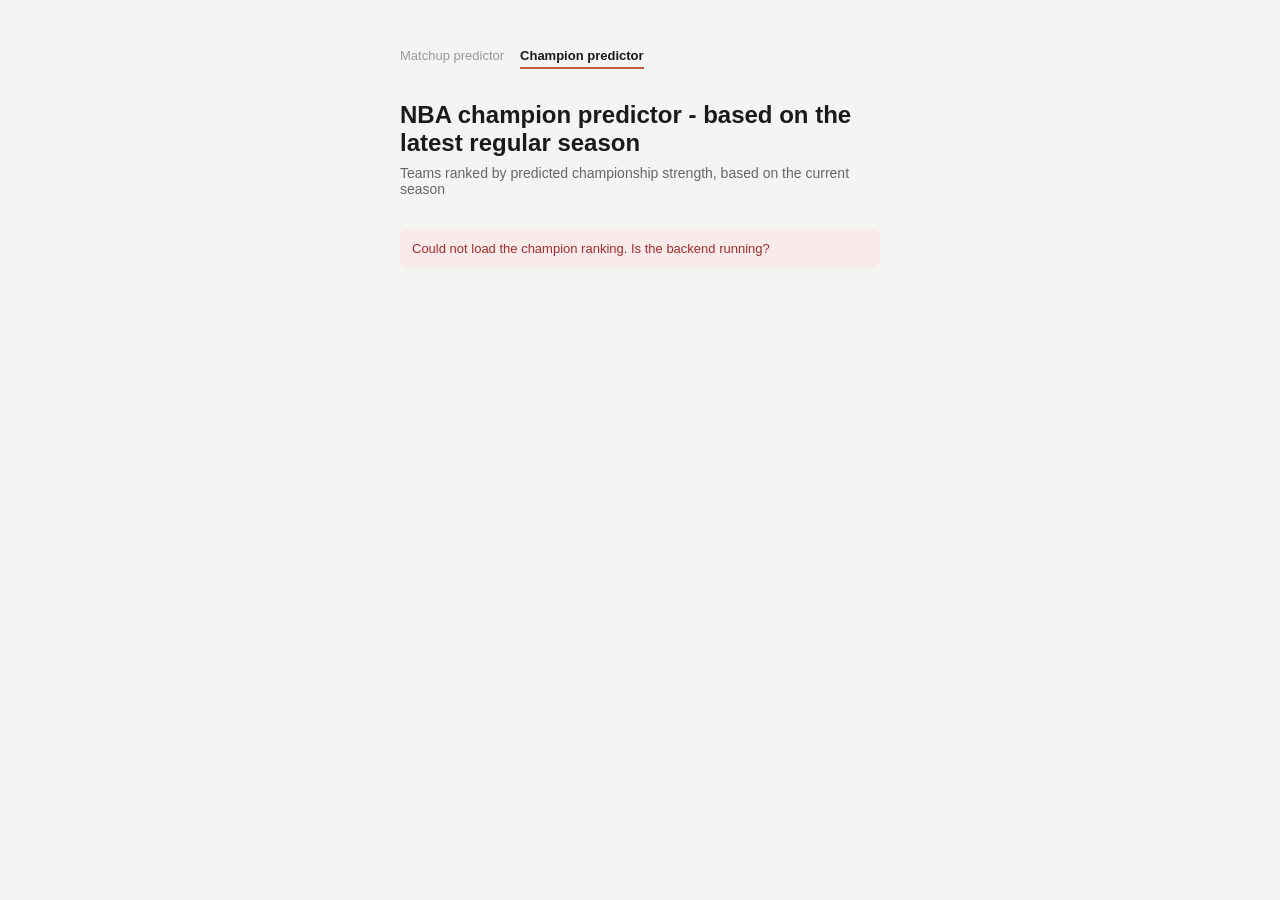
==== nba-predictor/src/main/resources/static/champion.html @ 13635e4a "feat: adiciona previsão de campeão da NBA baseada em estatísticas de time - Cria endpoint GET /predi" ====
<!DOCTYPE html>
<html lang="en">
<head>
    <meta charset="UTF-8">
    <meta name="viewport" content="width=device-width, initial-scale=1.0">
    <title>NBA Champion Predictor</title>
    <link rel="stylesheet" href="style.css">
    <link rel="stylesheet" href="champion.css">
</head>
<body>
    <main class="container">
        <nav class="page-nav">
            <a href="index.html">Matchup predictor</a>
            <a href="champion.html" class="active">Champion predictor</a>
        </nav>

        <h1>NBA champion predictor - based on the latest regular season</h1>
        <p class="subtitle">Teams ranked by predicted championship strength, based on the current season</p>

        <div id="loading" class="loading">Loading rankings...</div>
        <div id="error-message" class="error hidden"></div>

        <ol id="ranking-list" class="ranking-list hidden"></ol>
    </main>

    <script src="champion.js"></script>
</body>
</html>
---- nba-predictor/src/main/resources/static/style.css ----
* {
    box-sizing: border-box;
    margin: 0;
    padding: 0;
}

body {
    font-family: -apple-system, BlinkMacSystemFont, "Segoe UI", Roboto, sans-serif;
    background: #f4f4f2;
    color: #1a1a1a;
    display: flex;
    justify-content: center;
    padding: 3rem 1.5rem;
}

.container {
    width: 100%;
    max-width: 480px;
}

h1 {
    font-size: 24px;
    font-weight: 600;
    margin-bottom: 8px;
}

.subtitle {
    font-size: 14px;
    color: #666;
    margin-bottom: 32px;
}

.matchup {
    display: flex;
    align-items: flex-end;
    gap: 12px;
    margin-bottom: 24px;
}

.team-select {
    flex: 1;
    display: flex;
    flex-direction: column;
    gap: 6px;
}

.team-select label {
    font-size: 13px;
    color: #666;
    font-weight: 500;
}

select {
    height: 40px;
    padding: 0 12px;
    border-radius: 8px;
    border: 1px solid #d6d6d2;
    background: white;
    font-size: 14px;
    color: #1a1a1a;
}

.vs {
    font-size: 13px;
    color: #999;
    padding-bottom: 10px;
}

#predict-btn {
    width: 100%;
    height: 44px;
    background: #c15f3c;
    color: white;
    border: none;
    border-radius: 8px;
    font-size: 15px;
    font-weight: 500;
    cursor: pointer;
}

#predict-btn:hover {
    background: #a94f30;
}

#predict-btn:active {
    transform: scale(0.98);
}

.error {
    margin-top: 16px;
    padding: 12px;
    background: #fbeaea;
    color: #a32d2d;
    border-radius: 8px;
    font-size: 13px;
}

.hidden {
    display: none;
}

.result {
    margin-top: 32px;
    background: white;
    border: 1px solid #e5e5e0;
    border-radius: 12px;
    padding: 20px;
}

.result-team {
    display: flex;
    justify-content: space-between;
    align-items: baseline;
    margin-bottom: 6px;
}

.result-name {
    font-size: 14px;
    font-weight: 500;
}

.result-percent {
    font-size: 18px;
    font-weight: 600;
}

.bar {
    height: 8px;
    background: #eeeeea;
    border-radius: 4px;
    overflow: hidden;
    margin: 8px 0 20px;
}

.bar-fill {
    height: 100%;
    background: #c15f3c;
    border-radius: 4px;
    transition: width 0.4s ease;
}
---- nba-predictor/src/main/resources/static/champion.css ----
.page-nav {
    display: flex;
    gap: 16px;
    margin-bottom: 32px;
}

.page-nav a {
    font-size: 13px;
    color: #999;
    text-decoration: none;
    padding-bottom: 4px;
}

.page-nav a.active {
    color: #1a1a1a;
    font-weight: 600;
    border-bottom: 2px solid #c15f3c;
}

.loading {
    font-size: 14px;
    color: #999;
    padding: 20px 0;
}

.ranking-list {
    list-style: none;
    display: flex;
    flex-direction: column;
    gap: 8px;
}

.ranking-item {
    display: flex;
    align-items: center;
    gap: 14px;
    background: white;
    border: 1px solid #e5e5e0;
    border-radius: 10px;
    padding: 12px 16px;
}

.ranking-item.top {
    border: 1px solid #c15f3c;
    background: #fdf3ee;
}

.rank-number {
    font-size: 14px;
    font-weight: 600;
    color: #999;
    width: 24px;
    flex-shrink: 0;
}

.ranking-item.top .rank-number {
    color: #c15f3c;
}

.rank-info {
    flex: 1;
}

.rank-team {
    font-size: 14px;
    font-weight: 500;
}

.rank-stats {
    font-size: 12px;
    color: #999;
    margin-top: 2px;
}

.rank-score {
    font-size: 15px;
    font-weight: 600;
    color: #c15f3c;
}

.trophy {
    font-size: 16px;
    margin-right: 4px;
}
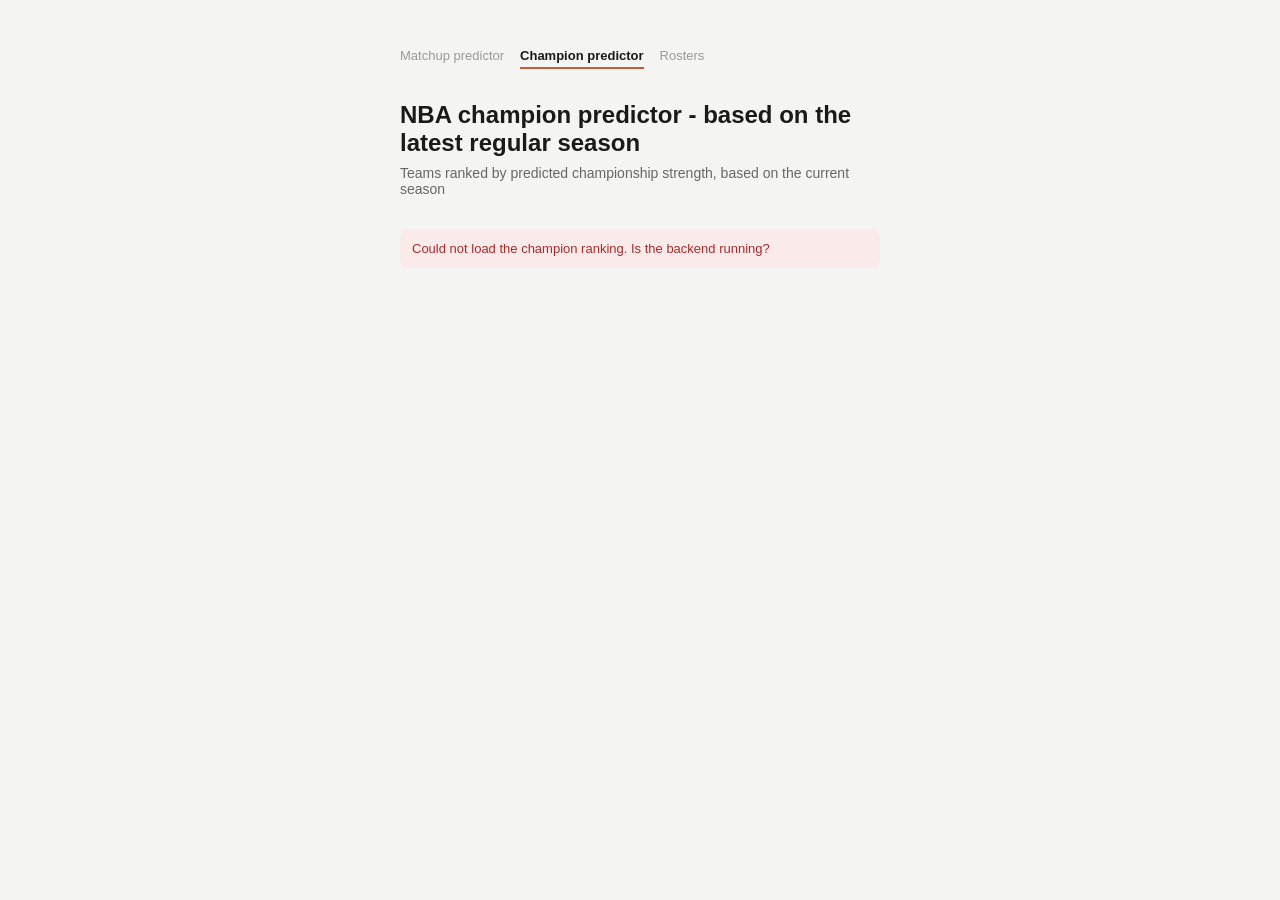
==== commit 0516dd6a: "feat: incorpora força do elenco nas previsões de partida e adiciona interface de lesões - Renomeia m" ====
--- a/nba-predictor/src/main/resources/static/champion.html
+++ b/nba-predictor/src/main/resources/static/champion.html
@@ -12,6 +12,7 @@
         <nav class="page-nav">
             <a href="index.html">Matchup predictor</a>
             <a href="champion.html" class="active">Champion predictor</a>
+            <a href="roster.html">Rosters</a>
         </nav>
 
         <h1>NBA champion predictor - based on the latest regular season</h1>
